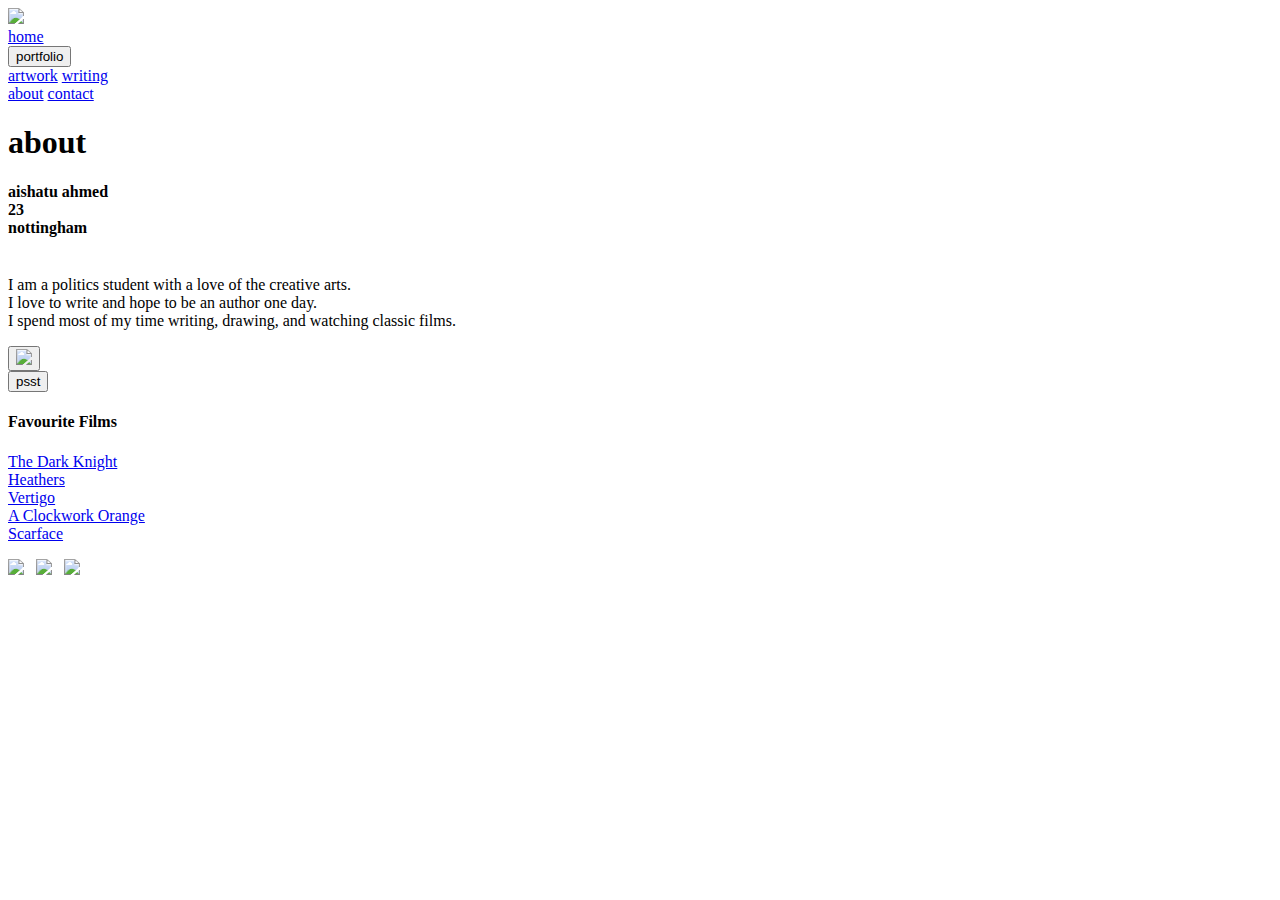
==== about.html @ ede6dc3b "Update about.html" ====
<!DOCTYPE html>
<html lang = "en-US"></html>
<!--you need this at the very top-->
<html>
<!--everythang goes inside the html tags-->
<!--nav is navigation, so clickable links-->    
<!-- i still don't know what metadata means-->

    <head>

        <title>about</title>
        <meta charset= "utf-9">

        <meta name="viewport" content="width=device-width, initial-scale=1.0">

        <link rel= "stylesheet" type="text/css" href="about.css">

        <link href='https://fonts.googleapis.com/css?family=Montserrat' rel='stylesheet'>

        <script type="text/javascript" src="java.js"></script>

    </head>


<body>
     
    
    <article>

        <header>

            <img src="img/logo10.png" width="60px">
            
            <div class="navbar">
                <a href="index.html">home</a>
        
                <div class="dropdown">
                  <button class="dropbtn">portfolio
                    <i class="fa fa-caret-down"></i>
                  </button>
                  <div class="dropdown-content">
                    <a href="art.html">artwork</a>
                    <a href="writing.html">writing</a>
                    
                  </div>
                </div>
                <a href="about.html">about</a>
                <a href="contact.html">contact</a>
            </div>
            
        
        </header>

       

    </article>    

    

    <div class="otherheader">

        
        <h1>about</h1>
       
        
        
    </div>


    <div class="otherheader2">


        <div id="myDIV">
            
            <h4>

                aishatu ahmed<br>
                23<br>
                nottingham<br>
                <br>

              
            </h4>
            <p>
                
                I am a politics student with a love of the creative arts.<br> I love to write and hope to be an author one day.<br> I spend most of my time writing, drawing, and watching classic films.


            </p>
            

        </div>

        <button onclick="myFunction()"><img src="img/me@2x.png" width="300px"></button>
        
    </div>    


    <div class="otherheader2">

        <button onclick="myFunction3()">psst</button>

        <div id="films">
            <h4>Favourite Films</h4>

            <p>
        
                <a href="https://www.imdb.com/title/tt0468569/?ref_=nv_sr_srsg_0" target= "_blank">The Dark Knight</a>
                <br>
                <a href="https://www.imdb.com/title/tt0097493/?ref_=fn_al_tt_1" target= "_blank">Heathers</a>
                <br>
                <a href="https://www.imdb.com/title/tt0052357/?ref_=nv_sr_srsg_0" target= "_blank">Vertigo</a>
                <br>
                <a href="https://www.imdb.com/title/tt0066921/" target= "_blank">A Clockwork Orange</a>
                <br>
                <a href="https://www.imdb.com/title/tt0086250/?ref_=nv_sr_srsg_0" target= "_blank">Scarface</a>
                <br>
            </p>
        
        </div>
    
    </div>

    

    <footer>

        
        <div class = "socials">
            <a href = "https://www.pinterest.com/m3ll155x/" target= "_blank"><img src = "socials/pinterest.png" width = "30"></a>&nbsp;&nbsp;
            <a href = "https://www.instagram.com/xishatu" target= "_blank"><img src = "socials/instagram.png" width = "30"></a>&nbsp;&nbsp;
            <a href = "https://www.linkedin.com/in/aishatuahmed/" target= "_blank"><img src = "socials/linkedin.png" width = "30"></a>&nbsp;&nbsp;
        </div>
        

    </footer>


    
  
</body>























</html>
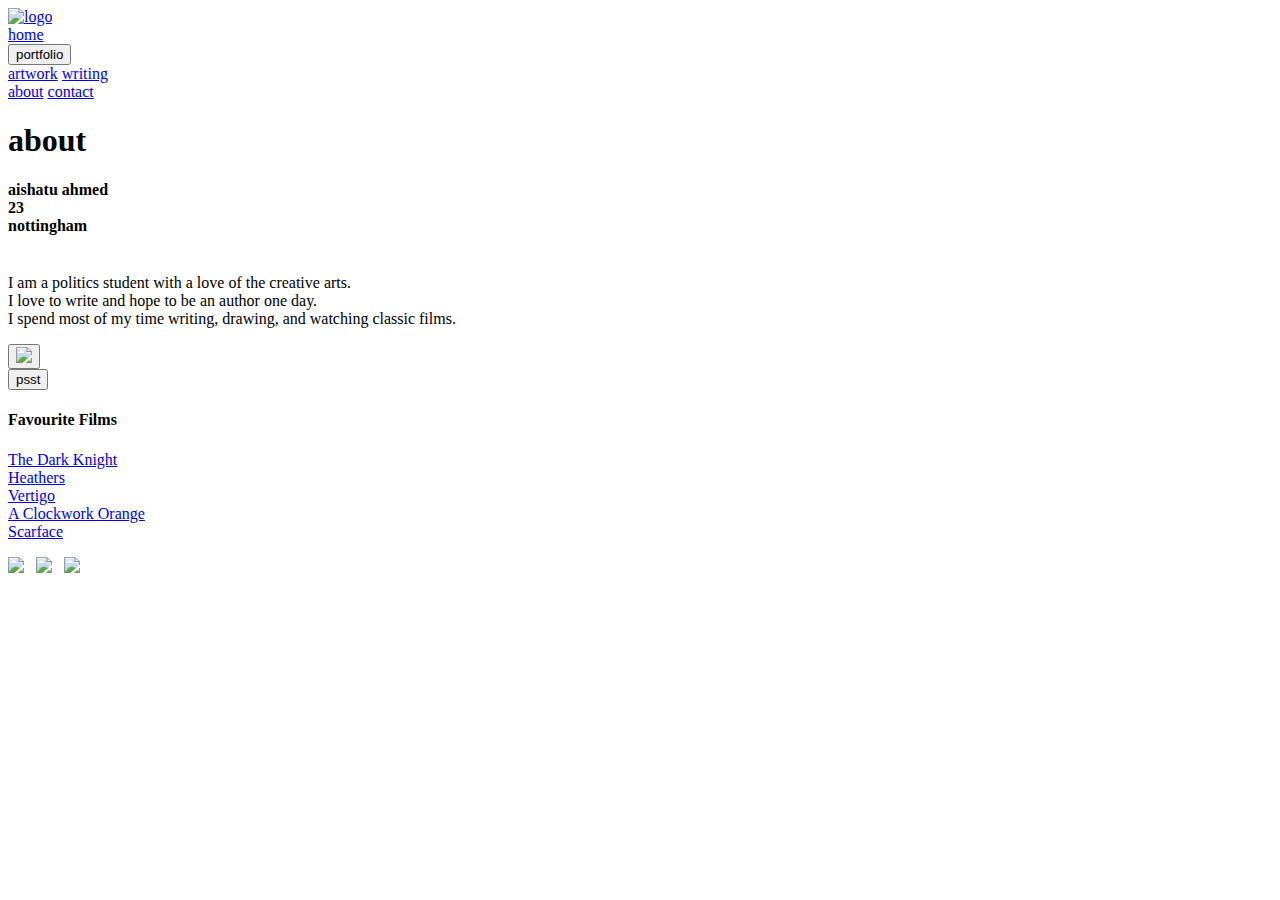
==== commit 0a061b3d: "Update about.html" ====
--- a/about.html
+++ b/about.html
@@ -29,7 +29,7 @@
 
         <header>
 
-            <img src="img/logo10.png" width="60px">
+            <a href = "index.html"><img src= "img/logo10.png" alt= "logo" width="60px">
             
             <div class="navbar">
                 <a href="index.html">home</a>
